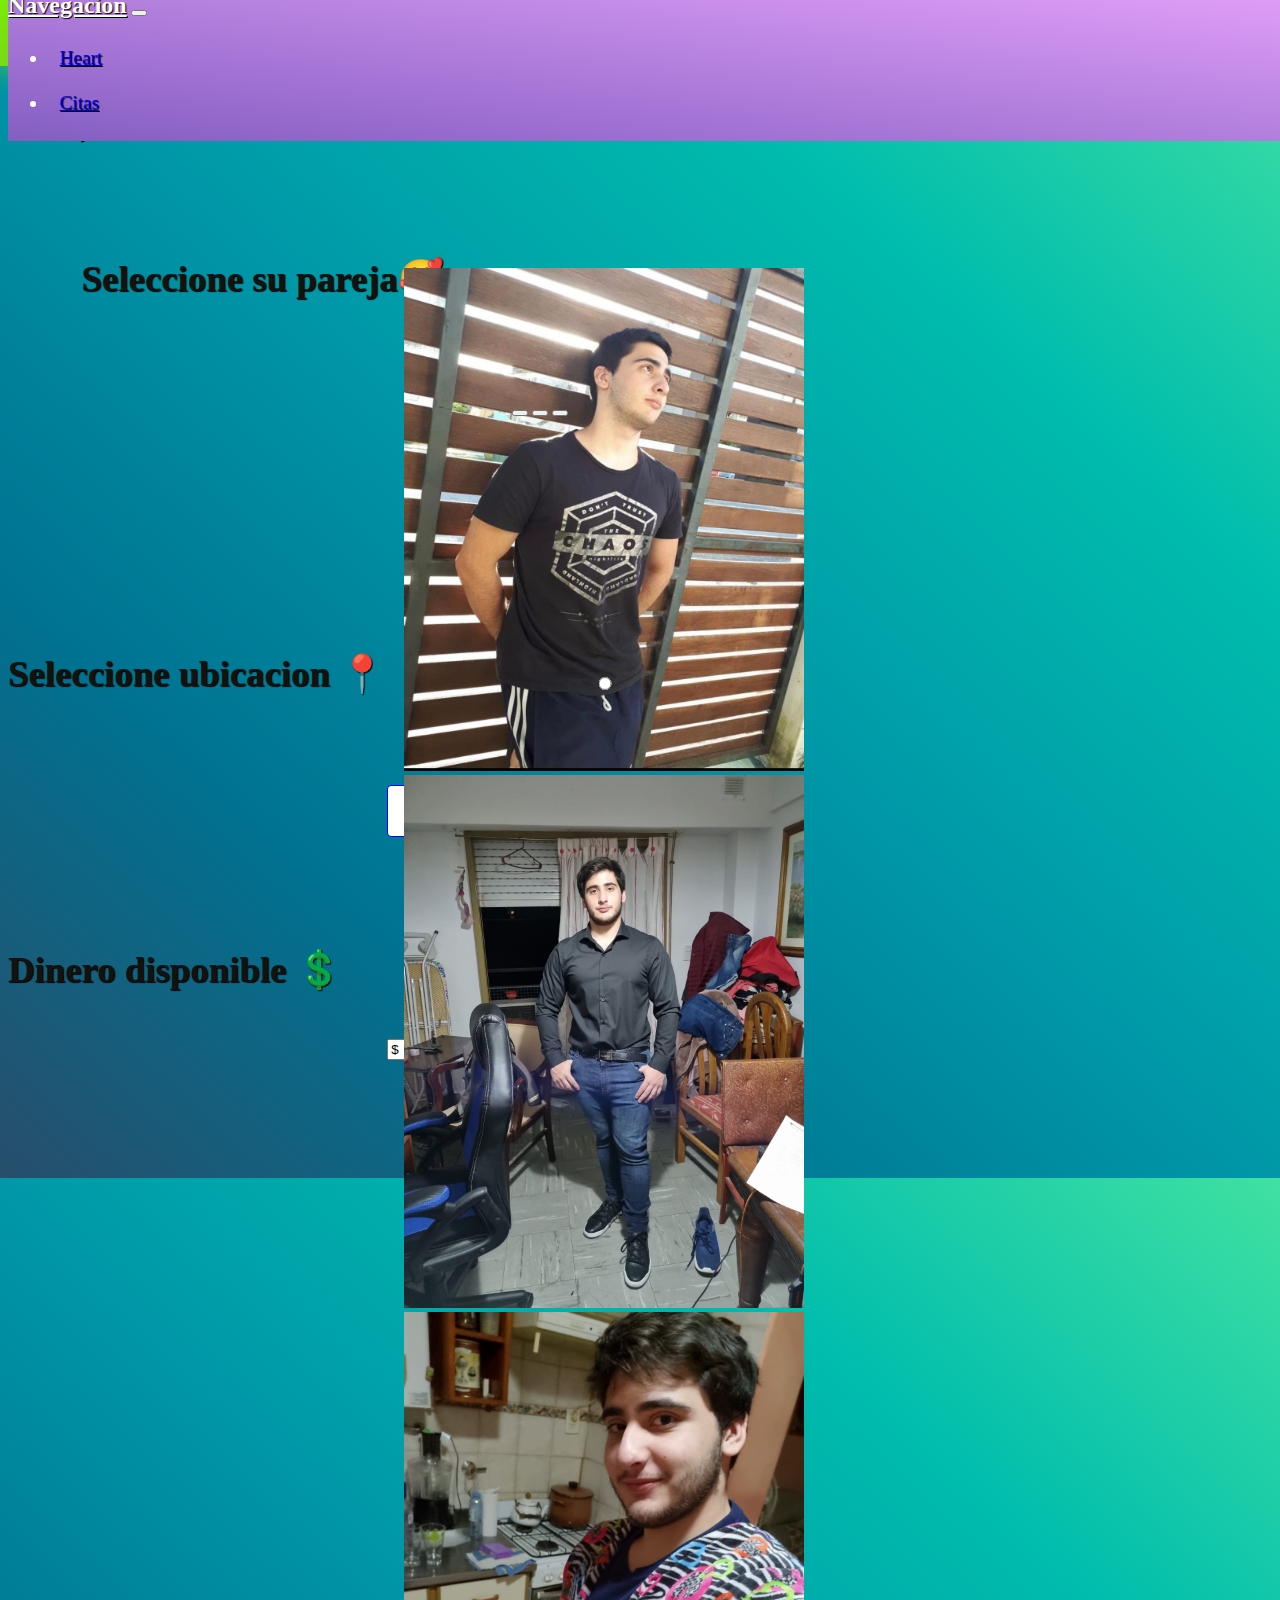
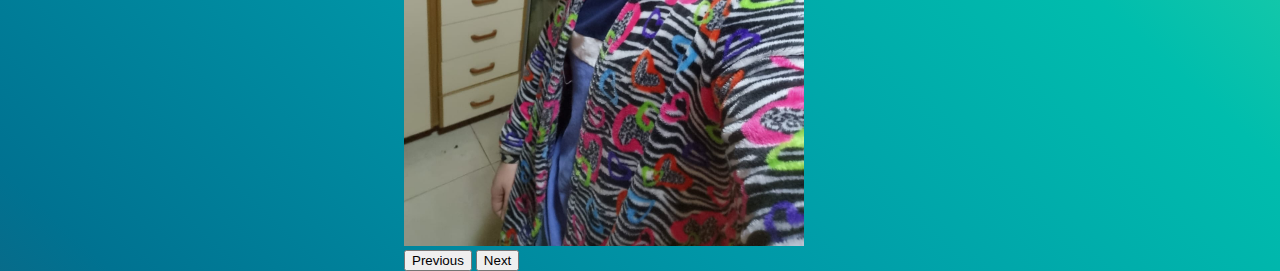
==== Index.html @ 3327317d "firts commit" ====
<!doctype html>
<html lang="en">
  <head>
    <meta charset="utf-8">
    <meta name="viewport" content="width=device-width, initial-scale=1">
    <title>Bootstrap demo</title>
    <link
      href="https://cdn.jsdelivr.net/npm/bootstrap@5.2.0/dist/css/bootstrap.min.css"
      rel="stylesheet"
      integrity="sha384-gH2yIJqKdNHPEq0n4Mqa/HGKIhSkIHeL5AyhkYV8i59U5AR6csBvApHHNl/vI1Bx"
      crossorigin="anonymous">
    <link rel="stylesheet" href="styles.css">

  </head>
  <body>
    <div class="mydiv animate-bg"></div>
    <nav class="navbar navbar-expand-lg  ">
      <div class="container-fluid ">
        <a class="navbar-brand" href="#">Navegacion</a>
        <button class="navbar-toggler" type="button" data-bs-toggle="collapse"
          data-bs-target="#navbarNav" aria-controls="navbarNav"
          aria-expanded="false" aria-label="Toggle navigation">
          <span class="navbar-toggler-icon"></span>
        </button>
        <div class="collapse navbar-collapse" id="navbarNav">
          <ul class="navbar-nav">
            <li class="nav-item">
              <a class="nav-link active mx-4" aria-current="page" href="#">Heart</a>
            </li>
            <li class="nav-item">
              <a class="nav-link" href="#">Citas </a>
            </li>

          </ul>
        </div>
      </div>
    </nav>
    <h1>Hello, world!</h1>
    <div></div>
    <h2 id="title" class="mx-5 mt-5"> Seleccione su pareja🥰 </h2>

    <div class="container cont2">

      <div class="row">
        <div class="container text-center w-50">
          <div class="row mx-5">
            <div class="col-5 d-flex-offset-middle container1">
              <div id="carouselExampleCaptions" class="carousel slide mx-sm-5"
                data-bs-ride="false">
                <div class="carousel-indicators">
                  <button type="button"
                    data-bs-target="#carouselExampleCaptions"
                    data-bs-slide-to="0" class="active" aria-current="true"
                    aria-label="Slide 1"></button>
                  <button type="button"
                    data-bs-target="#carouselExampleCaptions"
                    data-bs-slide-to="1" aria-label="Slide 2"></button>
                  <button type="button"
                    data-bs-target="#carouselExampleCaptions"
                    data-bs-slide-to="2" aria-label="Slide 3"></button>
                </div>
                <div class="carousel-inner">
                  <div class="carousel-item active">
                    <img src="./imgs/asthetic.jpeg" class="d-block w-100"
                      alt="...">
                    <div class="carousel-caption d-none d-md-block">
                      <h6>Aesthetic</h6>
                      <div class="form-check">
                        <input id="chk3" class="form-check-input" type="radio"
                          name="flexRadioDefault" id="flexRadioDefault1">
                        <label class="form-check-label" for="flexRadioDefault1">
                        </label>
                      </div>
                    </div>
                  </div>
                  <div class="carousel-item">
                    <img src="./imgs/Facha.jpeg" class="d-block w-100"
                      alt="...">
                    <div class="carousel-caption d-none d-md-block">
                      <h6>Fachero</h6>
                      <div class="form-check">
                        <input id="chk2" class="form-check-input" type="radio"
                          name="flexRadioDefault" id="flexRadioDefault1">
                        <label class="form-check-label" for="flexRadioDefault1">
                        </label>
                      </div>
                    </div>
                  </div>
                  <div class="carousel-item">
                    <img src="./imgs/playboy.jpeg" class="d-block w-100"
                      alt="...">
                    <div class="carousel-caption d-none d-md-block">
                      <h6>Playboy</h6>
                      <div class="form-check">
                        <input id="chk1" class="form-check-input" type="radio" 
                          name="flexRadioDefault" id="flexRadioDefault1">
                        <label class="form-check-label" for="flexRadioDefault1">
                        </label>
                      </div>
                    </div>
                  </div>
                </div>
                <button class="carousel-control-prev" type="button"
                  data-bs-target="#carouselExampleCaptions"
                  data-bs-slide="prev">
                  <span class="carousel-control-prev-icon" aria-hidden="true"></span>
                  <span class="visually-hidden">Previous</span>
                </button>
                <button class="carousel-control-next" type="button"
                  data-bs-target="#carouselExampleCaptions"
                  data-bs-slide="next">
                  <span class="carousel-control-next-icon" aria-hidden="true"></span>
                  <span class="visually-hidden">Next</span>
                </button>
              </div>

            </div>

          </div>

        </div>

        <div class="row " style=" margin-top:22em; ">
          <h2 id="ubicacion">Seleccione ubicacion 📍</h2>
          <select id="select-ciudad" class="round w-50 text-center  " style="margin-left:30%;  font-size: 20px !important; margin-top:3em ;"  >
         
            <option>Rosario</option>
            <option>Victoria</option>
          </select>
        </div>
      </div>

      <div class="row " style="margin: left 40em;">
        <h2  id="dinero"> Dinero disponible 💲</h2>
        <div class="form-floating mb-3 text-center fs-6 w-50" style="margin-left: 30%; margin-top:3em">
          <input id="input_dinero" type="text" class="form-control text-center fs-5"  value="$" id="floatingInput" placeholder="100$">
          <label for="floatingInput "  id="monay">Plata Disponible</label>
        </div>
      </div>

      <div>
        <button id="button" class="button-64 "  role="button"><span class="text">Enviar</span></button>
      </div>


    </div>
    
    
  </div>
  <script src="main.js"></script>
    <script
      src="https://cdn.jsdelivr.net/npm/bootstrap@5.2.0/dist/js/bootstrap.bundle.min.js"
      integrity="sha384-A3rJD856KowSb7dwlZdYEkO39Gagi7vIsF0jrRAoQmDKKtQBHUuLZ9AsSv4jD4Xa"
      crossorigin="anonymous"></script>
      
  </body>
</html>
---- styles.css ----
.navbar {
    background-image: linear-gradient(to right top, #845EC2, #e09ff8);
    
    margin-top: -6em;

    padding: 0;
    width: 100%;
    overflow: hidden;
    background-color: #333 !important;
    position: fixed;
    z-index: 30;


}

.navbar-brand {
    font-size: 1.5em;
    font-weight: bold;
    color: #fff;
    text-shadow: 1px 1px 1px #000;
}

.navbar-brand:hover {
    color: #c58c8c !important;
}

.nav-item {
    padding: 0.6em;
    font-size: 1.2em;
    color: #fff;
    text-shadow: 1px 1px 1px #000;

}

.nav-link:hover {
    color: #d64b4b !important;
}

.cont2 {
    margin-top: 15%;

}

body {
    background-image: linear-gradient(to right top, #274e6b, #007291, #0098a8, #00bdad, #40e1a1);
    overflow-x: hidden;
}
 

.carousel {
    height: 100%;
    width: 100%;
    position: absolute;
    top: 22%;
    left: 5%;
    border-radius: 20% !important;
}

.container1 {
    height: 400px;
    width: 400px;
    position: absolute;
    top: 20%;
    left: 30%;

}

.form-check {

    position: absolute;
    top: 104%;
    left: 50%;
    transform: translate(-50%, -50%);
}

.carousel h6 {
    font-weight: bold;
    position: absolute;
    top: -100%;
    left: 50%;
    transform: translate(-50%, -50%);
    z-index: 8;
    font-size: 28px;
    background: linear-gradient(to right, #cfbe23, #d9623e);
    -webkit-background-clip: text;
    -webkit-text-fill-color: transparent;
}

.carousel img {
    object-fit: contain;
    height: 100%;
    width: 100%;
}

.carousel-indicators {
    position: absolute;
    top: 35%;

    left: 34%;
    transform: translate(-50%, -50%);
    z-index: 5;
}

.cont3 {
    position: absolute;
    top: 20%;
    left: 35%;
    transform: translate(-50%, -50%);
    z-index: 5;
    border-color: blueviolet;
}

#title {
    color: rgb(0, 0, 0);
    font-size: 2.3em;
    color: rgb(20, 17, 17);
    text-shadow: 1px 1px 1px #000;
    margin-left: 2em !important;
    margin-top: 3em !important;
}

#ubicacion {
    color: rgb(0, 0, 0);
    font-size: 2.3em;
    color: rgb(20, 17, 17);
    text-shadow: 1px 1px 1px #000;
    

}


select {

    /* styling */
    background-color: white;
    border: thin solid blue;
    border-radius: 4px;
    display: inline-block;
    font: inherit;
    line-height: 1.5em;
    padding: 0.5em 3.5em 0.5em 1em;

    /* reset */

    margin: 0;
    -webkit-box-sizing: border-box;
    -moz-box-sizing: border-box;
    box-sizing: border-box;
    -webkit-appearance: none;
    -moz-appearance: none;
}

select.round {
    background-image:
        linear-gradient(45deg, transparent 50%, gray 50%),
        linear-gradient(135deg, gray 50%, transparent 50%),
        radial-gradient(#ddd 70%, transparent 72%);
    background-position:
        calc(100% - 20px) calc(1em + 2px),
        calc(100% - 15px) calc(1em + 2px),
        calc(100% - .5em) .5em;
    background-size:
        5px 5px,
        5px 5px,
        1.5em 1.5em;
    background-repeat: no-repeat;
}

select.round:focus {
    background-image:
        linear-gradient(45deg, white 50%, transparent 50%),
        linear-gradient(135deg, transparent 50%, white 50%),
        radial-gradient(gray 70%, transparent 72%);
    background-position:
        calc(100% - 15px) 1em,
        calc(100% - 20px) 1em,
        calc(100% - .5em) .5em;
    background-size:
        5px 5px,
        5px 5px,
        1.5em 1.5em;
    background-repeat: no-repeat;
    border-color: rgb(113, 0, 128);
    outline: 0;
    cursor: pointer;
}

select.round:hover {
    background-color: #bdadd8;
}

#dinero{
    color: rgb(0, 0, 0);
    font-size: 2.3em;
    color: rgb(20, 17, 17);
    text-shadow: 1px 1px 1px #000;
    margin-top: 3em;
}
#monay{
    text-align: center;
}


/* CSS */
.button-64 {
  align-items: center;
  background-image: linear-gradient(to right top, #274e6b, #135894, #355cba, #7257d5, #b640e1);  border: 0;
  border-radius: 8px;
  box-shadow: rgba(151, 65, 252, 0.2) 0 15px 30px -5px;
  box-sizing: border-box;
  color: #FFFFFF;
  display: flex;
  font-family: Phantomsans, sans-serif;
  font-size: 20px;
  justify-content: center;
  margin-left: 45%;
  margin-top: 2em;
  line-height: 1em;
  max-width: 100%;
  min-width: 140px;
  padding: 3px;
  text-decoration: none;
  user-select: none;
  -webkit-user-select: none;
  touch-action: manipulation;
  white-space: nowrap;
  cursor: pointer;
}

.button-64:active,
.button-64:hover {
  outline: 0;
}

.button-64 span {
  background-color: rgb(5, 6, 45);
  padding: 16px 24px;
  border-radius: 6px;
  width: 100%;
  height: 100%;
  transition: 300ms;
}

.button-64:hover span {
  background: none;
}

@media (min-width: 768px) {
  .button-64 {
    font-size: 24px;
    min-width: 196px;
  }
}







.mydiv {
	position: relative;
	
	width: 100%;
	height: 80px;
}

.animate-bg:before, .animate-bg:after {
	content: '';
	position: absolute;
	left: -8px;
	top: -38px;
	background: linear-gradient(120deg, #79fb00, #8d01a0, #031ba5,#ff004c,  
	#e6036d, #fb0094,#ff6600, #04c2e4,#adad02, #00c3ff);
	background-size: 300%;
	width: calc(100% + 16px);
	height: calc(100% + 16px);
	z-index: 6;
	animation: BGgradient 8s ease infinite; 
}

@keyframes BGgradient {
	0% {
		background-position: 0% 200%;
	}
	50% {
		background-position: 200% 0%;
	}
	100% {
		background-position: 0% 330%;
	}
}

.animate-bg:after {
	filter: brightness(1.4);
	filter: drop-shadow(16px 16px 20px rgb(248, 220, 97));
	filter: blur(15px);
}
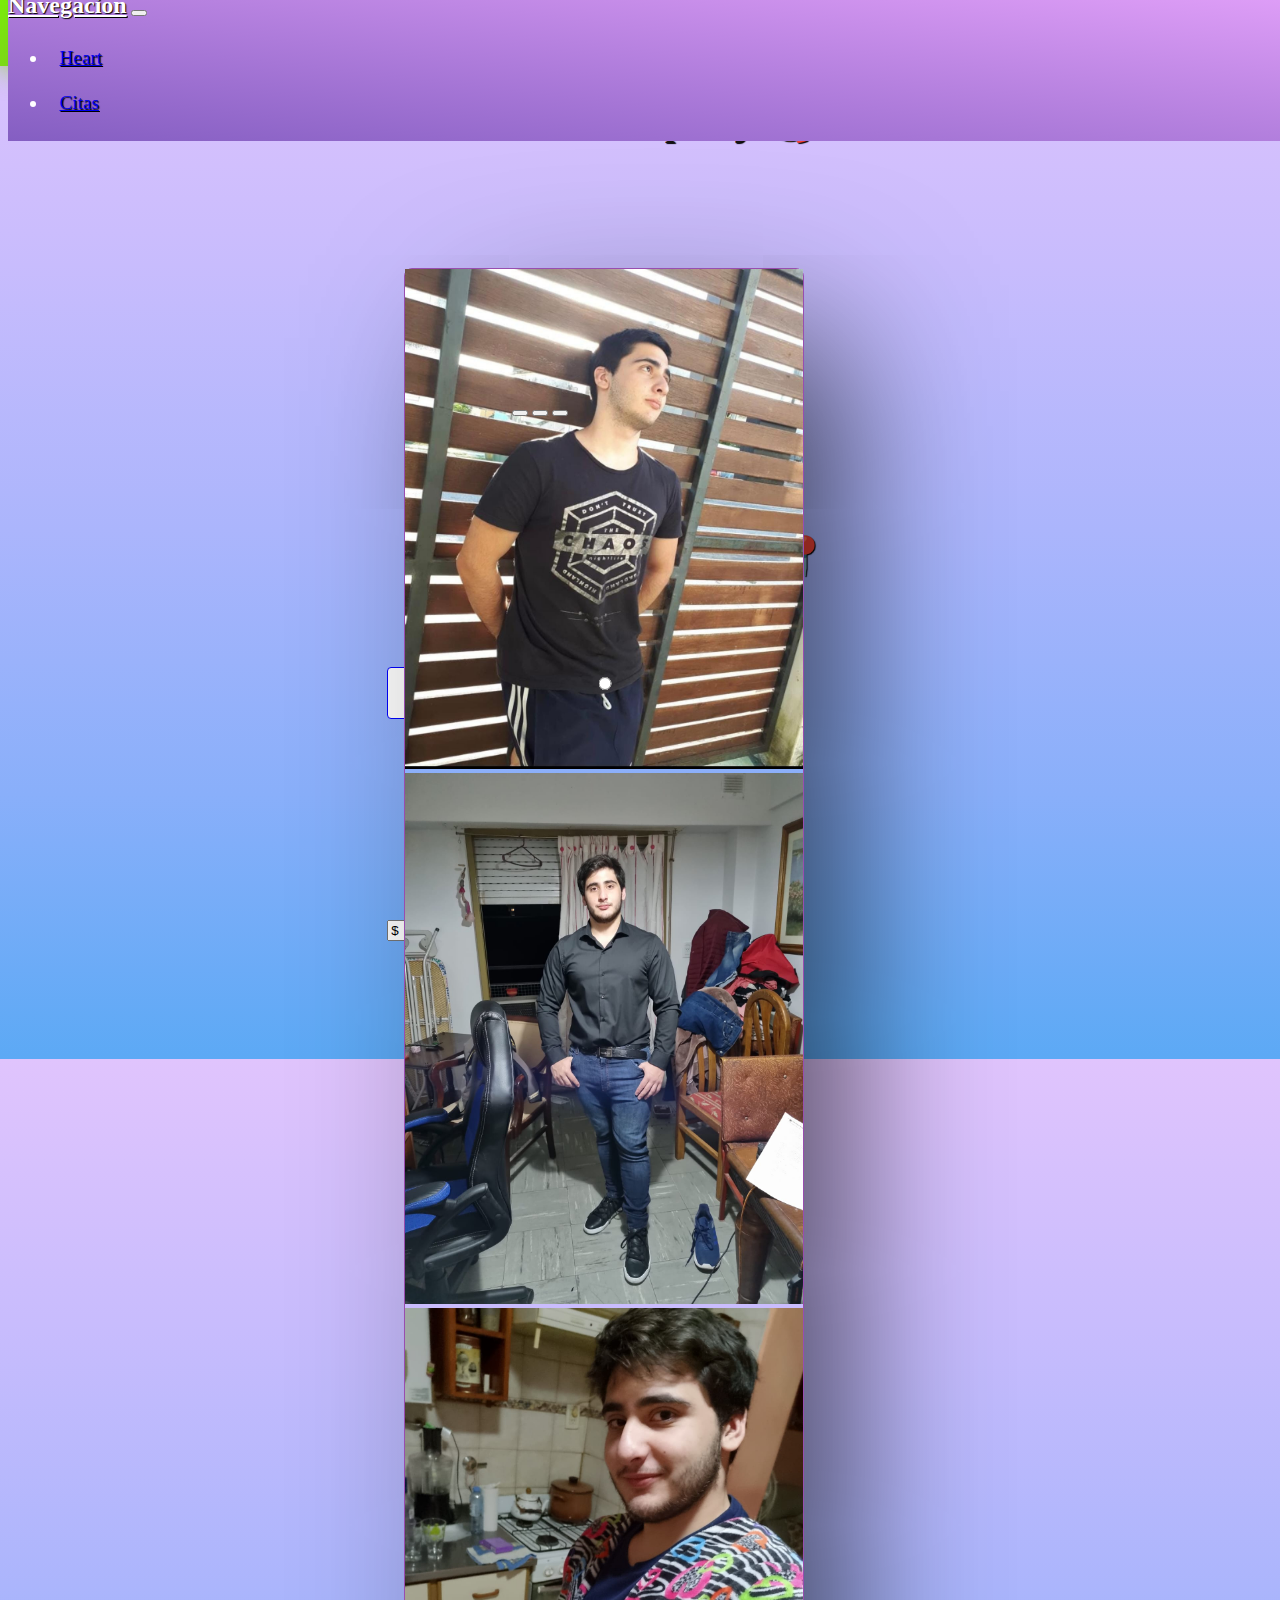
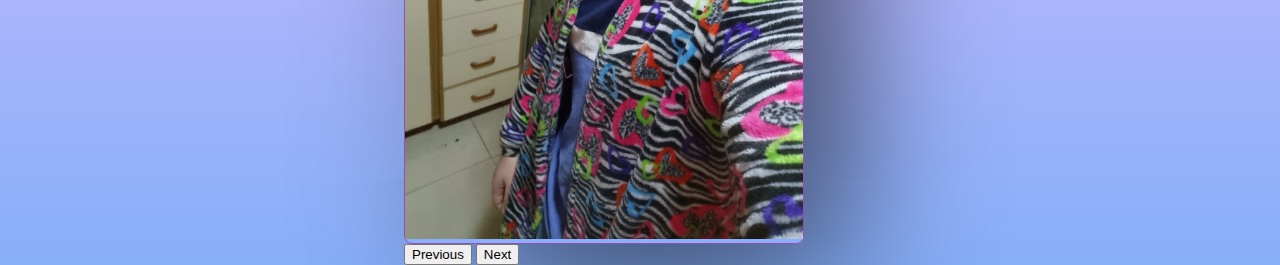
==== commit 240a080c: "a" ====
--- a/Index.html
+++ b/Index.html
@@ -1,157 +1,150 @@
 <!doctype html>
 <html lang="en">
-  <head>
-    <meta charset="utf-8">
-    <meta name="viewport" content="width=device-width, initial-scale=1">
-    <title>Bootstrap demo</title>
-    <link
-      href="https://cdn.jsdelivr.net/npm/bootstrap@5.2.0/dist/css/bootstrap.min.css"
-      rel="stylesheet"
-      integrity="sha384-gH2yIJqKdNHPEq0n4Mqa/HGKIhSkIHeL5AyhkYV8i59U5AR6csBvApHHNl/vI1Bx"
-      crossorigin="anonymous">
-    <link rel="stylesheet" href="styles.css">
 
-  </head>
-  <body>
-    <div class="mydiv animate-bg"></div>
-    <nav class="navbar navbar-expand-lg  ">
-      <div class="container-fluid ">
-        <a class="navbar-brand" href="#">Navegacion</a>
-        <button class="navbar-toggler" type="button" data-bs-toggle="collapse"
-          data-bs-target="#navbarNav" aria-controls="navbarNav"
-          aria-expanded="false" aria-label="Toggle navigation">
-          <span class="navbar-toggler-icon"></span>
-        </button>
-        <div class="collapse navbar-collapse" id="navbarNav">
-          <ul class="navbar-nav">
-            <li class="nav-item">
-              <a class="nav-link active mx-4" aria-current="page" href="#">Heart</a>
-            </li>
-            <li class="nav-item">
-              <a class="nav-link" href="#">Citas </a>
-            </li>
+<head>
+  <meta charset="utf-8">
+  <meta name="viewport" content="width=device-width, initial-scale=1">
+  <title>Bootstrap demo</title>
+  <link href="https://cdn.jsdelivr.net/npm/bootstrap@5.2.0/dist/css/bootstrap.min.css" rel="stylesheet"
+    integrity="sha384-gH2yIJqKdNHPEq0n4Mqa/HGKIhSkIHeL5AyhkYV8i59U5AR6csBvApHHNl/vI1Bx" crossorigin="anonymous">
+  <link rel="stylesheet" href="styles.css">
 
-          </ul>
-        </div>
+</head>
+
+<body>
+  <div class="mydiv animate-bg"></div>
+  <nav class="navbar navbar-expand-lg  ">
+    <div class="container-fluid ">
+      <a class="navbar-brand" href="#">Navegacion</a>
+      <button class="navbar-toggler" type="button" data-bs-toggle="collapse" data-bs-target="#navbarNav"
+        aria-controls="navbarNav" aria-expanded="false" aria-label="Toggle navigation">
+        <span class="navbar-toggler-icon"></span>
+      </button>
+      <div class="collapse navbar-collapse" id="navbarNav">
+        <ul class="navbar-nav">
+          <li class="nav-item">
+            <a class="nav-link active mx-4" aria-current="page" href="./external_project/Vicki-Three-Years-main/index.html">Heart</a>
+          </li>
+          <li class="nav-item">
+            <a class="nav-link" href="#">Citas </a>
+          </li>
+
+        </ul>
       </div>
-    </nav>
-    <h1>Hello, world!</h1>
-    <div></div>
-    <h2 id="title" class="mx-5 mt-5"> Seleccione su pareja🥰 </h2>
+    </div>
+  </nav>
 
-    <div class="container cont2">
+  <div class="alert alert-danger" role="alert" id="alert">
+    Hay campos vacios, no seas bolude!
+  </div>
+  
+  <h2 id="title" class="mx-5 mt-5 "> Seleccione su pareja🥰 </h2>
 
-      <div class="row">
-        <div class="container text-center w-50">
-          <div class="row mx-5">
-            <div class="col-5 d-flex-offset-middle container1">
-              <div id="carouselExampleCaptions" class="carousel slide mx-sm-5"
-                data-bs-ride="false">
-                <div class="carousel-indicators">
-                  <button type="button"
-                    data-bs-target="#carouselExampleCaptions"
-                    data-bs-slide-to="0" class="active" aria-current="true"
-                    aria-label="Slide 1"></button>
-                  <button type="button"
-                    data-bs-target="#carouselExampleCaptions"
-                    data-bs-slide-to="1" aria-label="Slide 2"></button>
-                  <button type="button"
-                    data-bs-target="#carouselExampleCaptions"
-                    data-bs-slide-to="2" aria-label="Slide 3"></button>
-                </div>
-                <div class="carousel-inner">
-                  <div class="carousel-item active">
-                    <img src="./imgs/asthetic.jpeg" class="d-block w-100"
-                      alt="...">
-                    <div class="carousel-caption d-none d-md-block">
-                      <h6>Aesthetic</h6>
-                      <div class="form-check">
-                        <input id="chk3" class="form-check-input" type="radio"
-                          name="flexRadioDefault" id="flexRadioDefault1">
-                        <label class="form-check-label" for="flexRadioDefault1">
-                        </label>
-                      </div>
-                    </div>
-                  </div>
-                  <div class="carousel-item">
-                    <img src="./imgs/Facha.jpeg" class="d-block w-100"
-                      alt="...">
-                    <div class="carousel-caption d-none d-md-block">
-                      <h6>Fachero</h6>
-                      <div class="form-check">
-                        <input id="chk2" class="form-check-input" type="radio"
-                          name="flexRadioDefault" id="flexRadioDefault1">
-                        <label class="form-check-label" for="flexRadioDefault1">
-                        </label>
-                      </div>
-                    </div>
-                  </div>
-                  <div class="carousel-item">
-                    <img src="./imgs/playboy.jpeg" class="d-block w-100"
-                      alt="...">
-                    <div class="carousel-caption d-none d-md-block">
-                      <h6>Playboy</h6>
-                      <div class="form-check">
-                        <input id="chk1" class="form-check-input" type="radio" 
-                          name="flexRadioDefault" id="flexRadioDefault1">
-                        <label class="form-check-label" for="flexRadioDefault1">
-                        </label>
-                      </div>
+  <div class="container cont2">
+
+    <div class="row">
+      <div class="container text-center w-50">
+        <div class="row mx-5">
+          <div class="col-5 d-flex-offset-middle container1">
+            <div id="carouselExampleCaptions" class="carousel slide mx-sm-5" data-bs-ride="false">
+              <div class="carousel-indicators">
+                <button type="button" data-bs-target="#carouselExampleCaptions" data-bs-slide-to="0" class="active"
+                  aria-current="true" aria-label="Slide 1"></button>
+                <button type="button" data-bs-target="#carouselExampleCaptions" data-bs-slide-to="1"
+                  aria-label="Slide 2"></button>
+                <button type="button" data-bs-target="#carouselExampleCaptions" data-bs-slide-to="2"
+                  aria-label="Slide 3"></button>
+              </div>
+              <div class="carousel-inner">
+                <div class="carousel-item active">
+                  <img src="./imgs/asthetic.jpeg" class="d-block w-100" alt="...">
+                  <div class="carousel-caption d-none d-md-block">
+                    <h6>Aesthetic</h6>
+                    <div class="form-check">
+                      <input id="chk3" value="Aesthetic" class="form-check-input" type="radio" name="flexRadioDefault"
+                        id="flexRadioDefault1">
+                      <label class="form-check-label" for="flexRadioDefault1">
+                      </label>
                     </div>
                   </div>
                 </div>
-                <button class="carousel-control-prev" type="button"
-                  data-bs-target="#carouselExampleCaptions"
-                  data-bs-slide="prev">
-                  <span class="carousel-control-prev-icon" aria-hidden="true"></span>
-                  <span class="visually-hidden">Previous</span>
-                </button>
-                <button class="carousel-control-next" type="button"
-                  data-bs-target="#carouselExampleCaptions"
-                  data-bs-slide="next">
-                  <span class="carousel-control-next-icon" aria-hidden="true"></span>
-                  <span class="visually-hidden">Next</span>
-                </button>
+                <div class="carousel-item">
+                  <img src="./imgs/Facha.jpeg" class="d-block w-100" alt="...">
+                  <div class="carousel-caption d-none d-md-block">
+                    <h6>Fachero</h6>
+                    <div class="form-check">
+                      <input id="chk2" value="Fachero" class="form-check-input" type="radio" name="flexRadioDefault"
+                        id="flexRadioDefault1">
+                      <label class="form-check-label" for="flexRadioDefault1">
+                      </label>
+                    </div>
+                  </div>
+                </div>
+                <div class="carousel-item">
+                  <img src="./imgs/playboy.jpeg" class="d-block w-100" alt="...">
+                  <div class="carousel-caption d-none d-md-block">
+                    <h6>Playboy</h6>
+                    <div class="form-check">
+                      <input id="chk1" value="Playboy" class="form-check-input" type="radio" name="flexRadioDefault"
+                        id="flexRadioDefault1">
+                      <label class="form-check-label" for="flexRadioDefault1">
+                      </label>
+                    </div>
+                  </div>
+                </div>
               </div>
-
+              <button class="carousel-control-prev" type="button" data-bs-target="#carouselExampleCaptions"
+                data-bs-slide="prev">
+                <span class="carousel-control-prev-icon" aria-hidden="true"></span>
+                <span class="visually-hidden">Previous</span>
+              </button>
+              <button class="carousel-control-next" type="button" data-bs-target="#carouselExampleCaptions"
+                data-bs-slide="next">
+                <span class="carousel-control-next-icon" aria-hidden="true"></span>
+                <span class="visually-hidden">Next</span>
+              </button>
             </div>
 
           </div>
 
         </div>
 
-        <div class="row " style=" margin-top:22em; ">
-          <h2 id="ubicacion">Seleccione ubicacion 📍</h2>
-          <select id="select-ciudad" class="round w-50 text-center  " style="margin-left:30%;  font-size: 20px !important; margin-top:3em ;"  >
-         
-            <option>Rosario</option>
-            <option>Victoria</option>
-          </select>
-        </div>
       </div>
 
-      <div class="row " style="margin: left 40em;">
-        <h2  id="dinero"> Dinero disponible 💲</h2>
-        <div class="form-floating mb-3 text-center fs-6 w-50" style="margin-left: 30%; margin-top:3em">
-          <input id="input_dinero" type="text" class="form-control text-center fs-5"  value="$" id="floatingInput" placeholder="100$">
-          <label for="floatingInput "  id="monay">Plata Disponible</label>
-        </div>
+      <div class="row " style=" margin-top:22em; ">
+        <h2 id="ubicacion">Seleccione ubicacion 📍</h2>
+        <select id="select-ciudad" class="round w-50 text-center  "
+          style="margin-left:30%;  font-size: 20px !important; margin-top:3em ;">
+
+          <option>Rosario</option>
+          <option>Victoria</option>
+        </select>
       </div>
+    </div>
 
-      <div>
-        <button id="button" class="button-64 "  role="button"><span class="text">Enviar</span></button>
+    <div class="row " style="margin: left 40em;">
+      <h2 id="dinero"> Dinero disponible 💲</h2>
+      <div class="form-floating mb-3 text-center fs-6 w-50" style="margin-left: 30%; margin-top:3em">
+        <input id="input_dinero" type="text" class="form-control text-center fs-5" value="$" id="floatingInput"
+          placeholder="100$">
+        <label for="floatingInput " id="monay">Plata Disponible</label>
       </div>
+    </div>
+
+    <div>
+      <button id="button" class="button-64 " role="button"><span class="text">Enviar</span></button>
+    </div>
 
 
-    </div>
-    
-    
+  </div>
+
+
   </div>
   <script src="main.js"></script>
-    <script
-      src="https://cdn.jsdelivr.net/npm/bootstrap@5.2.0/dist/js/bootstrap.bundle.min.js"
-      integrity="sha384-A3rJD856KowSb7dwlZdYEkO39Gagi7vIsF0jrRAoQmDKKtQBHUuLZ9AsSv4jD4Xa"
-      crossorigin="anonymous"></script>
-      
-  </body>
+  <script src="https://cdn.jsdelivr.net/npm/bootstrap@5.2.0/dist/js/bootstrap.bundle.min.js"
+    integrity="sha384-A3rJD856KowSb7dwlZdYEkO39Gagi7vIsF0jrRAoQmDKKtQBHUuLZ9AsSv4jD4Xa"
+    crossorigin="anonymous"></script>
+
+</body>
+
 </html>--- a/styles.css
+++ b/styles.css
@@ -1,6 +1,6 @@
 .navbar {
     background-image: linear-gradient(to right top, #845EC2, #e09ff8);
-    
+
     margin-top: -6em;
 
     padding: 0;
@@ -42,11 +42,25 @@
 }
 
 body {
-    background-image: linear-gradient(to right top, #274e6b, #007291, #0098a8, #00bdad, #40e1a1);
+    background-image: linear-gradient(to bottom, #e0c4fd, #c8bcfd, #abb5fc, #89affa, #5ca9f5);
     overflow-x: hidden;
 }
- 
-
+
+/* width */
+::-webkit-scrollbar {
+    width: 10px;
+    
+  }
+  /* Handle */
+  ::-webkit-scrollbar-thumb {
+    background: rgba(191, 245, 218, 0.623);
+    border-radius: 20px;
+  }
+  
+  /* Handle on hover */
+  ::-webkit-scrollbar-thumb:hover {
+    background:  #8995ecb9
+  }
 .carousel {
     height: 100%;
     width: 100%;
@@ -115,8 +129,9 @@
     font-size: 2.3em;
     color: rgb(20, 17, 17);
     text-shadow: 1px 1px 1px #000;
-    margin-left: 2em !important;
-    margin-top: 3em !important;
+    margin-left: 35% !important;
+    margin-top: 1% !important;
+    padding-bottom: 3% !important;
 }
 
 #ubicacion {
@@ -124,14 +139,25 @@
     font-size: 2.3em;
     color: rgb(20, 17, 17);
     text-shadow: 1px 1px 1px #000;
-    
-
+    margin-left: 35% !important;
+    margin-top: 10vh;
+
+
+}
+
+#dinero {
+    color: rgb(0, 0, 0);
+    font-size: 2.3em;
+    color: rgb(20, 17, 17);
+    text-shadow: 1px 1px 1px #000;
+    margin-top: 3em;
+    margin-left: 35% !important;
 }
 
 
 select {
 
-    /* styling */
+
     background-color: white;
     border: thin solid blue;
     border-radius: 4px;
@@ -140,7 +166,6 @@
     line-height: 1.5em;
     padding: 0.5em 3.5em 0.5em 1em;
 
-    /* reset */
 
     margin: 0;
     -webkit-box-sizing: border-box;
@@ -165,7 +190,11 @@
         1.5em 1.5em;
     background-repeat: no-repeat;
 }
-
+.carousel-inner {
+    border-radius: 8px;
+    border: 1px solid rgb(152, 78, 175);
+    box-shadow: 50px 50px 158px -20px rgba(0, 0, 0, 0.705);
+}
 select.round:focus {
     background-image:
         linear-gradient(45deg, white 50%, transparent 50%),
@@ -189,67 +218,63 @@
     background-color: #bdadd8;
 }
 
-#dinero{
-    color: rgb(0, 0, 0);
-    font-size: 2.3em;
-    color: rgb(20, 17, 17);
-    text-shadow: 1px 1px 1px #000;
-    margin-top: 3em;
-}
-#monay{
+
+
+#monay {
     text-align: center;
 }
 
-
+/*codigo robado*/
 /* CSS */
 .button-64 {
-  align-items: center;
-  background-image: linear-gradient(to right top, #274e6b, #135894, #355cba, #7257d5, #b640e1);  border: 0;
-  border-radius: 8px;
-  box-shadow: rgba(151, 65, 252, 0.2) 0 15px 30px -5px;
-  box-sizing: border-box;
-  color: #FFFFFF;
-  display: flex;
-  font-family: Phantomsans, sans-serif;
-  font-size: 20px;
-  justify-content: center;
-  margin-left: 45%;
-  margin-top: 2em;
-  line-height: 1em;
-  max-width: 100%;
-  min-width: 140px;
-  padding: 3px;
-  text-decoration: none;
-  user-select: none;
-  -webkit-user-select: none;
-  touch-action: manipulation;
-  white-space: nowrap;
-  cursor: pointer;
+    align-items: center;
+    background-image: linear-gradient(to right top, #274e6b, #135894, #355cba, #7257d5, #b640e1);
+    border: 0;
+    border-radius: 8px;
+    box-shadow: rgba(151, 65, 252, 0.2) 0 15px 30px -5px;
+    box-sizing: border-box;
+    color: #FFFFFF;
+    display: flex;
+    font-family: Phantomsans, sans-serif;
+    font-size: 20px;
+    justify-content: center;
+    margin-left: 45%;
+    margin-top: 2em;
+    line-height: 1em;
+    max-width: 100%;
+    min-width: 140px;
+    padding: 3px;
+    text-decoration: none;
+    user-select: none;
+    -webkit-user-select: none;
+    touch-action: manipulation;
+    white-space: nowrap;
+    cursor: pointer;
 }
 
 .button-64:active,
 .button-64:hover {
-  outline: 0;
+    outline: 0;
 }
 
 .button-64 span {
-  background-color: rgb(5, 6, 45);
-  padding: 16px 24px;
-  border-radius: 6px;
-  width: 100%;
-  height: 100%;
-  transition: 300ms;
+    background-color: rgb(5, 6, 45);
+    padding: 16px 24px;
+    border-radius: 6px;
+    width: 100%;
+    height: 100%;
+    transition: 300ms;
 }
 
 .button-64:hover span {
-  background: none;
+    background: none;
 }
 
 @media (min-width: 768px) {
-  .button-64 {
-    font-size: 24px;
-    min-width: 196px;
-  }
+    .button-64 {
+        font-size: 24px;
+        min-width: 196px;
+    }
 }
 
 
@@ -259,40 +284,59 @@
 
 
 .mydiv {
-	position: relative;
-	
-	width: 100%;
-	height: 80px;
-}
-
-.animate-bg:before, .animate-bg:after {
-	content: '';
-	position: absolute;
-	left: -8px;
-	top: -38px;
-	background: linear-gradient(120deg, #79fb00, #8d01a0, #031ba5,#ff004c,  
-	#e6036d, #fb0094,#ff6600, #04c2e4,#adad02, #00c3ff);
-	background-size: 300%;
-	width: calc(100% + 16px);
-	height: calc(100% + 16px);
-	z-index: 6;
-	animation: BGgradient 8s ease infinite; 
+    position: relative;
+
+    width: 100%;
+    height: 80px;
+}
+
+.animate-bg:before,
+.animate-bg:after {
+    content: '';
+    position: absolute;
+    left: -8px;
+    top: -38px;
+    background: linear-gradient(120deg, #79fb00, #8d01a0, #031ba5, #ff004c,
+            #e6036d, #fb0094, #ff6600, #04c2e4, #adad02, #00c3ff);
+    background-size: 300%;
+    width: calc(100% + 16px);
+    height: calc(100% + 16px);
+    z-index: 6;
+    animation: BGgradient 8s ease infinite;
 }
 
 @keyframes BGgradient {
-	0% {
-		background-position: 0% 200%;
-	}
-	50% {
-		background-position: 200% 0%;
-	}
-	100% {
-		background-position: 0% 330%;
-	}
+    0% {
+        background-position: 0% 200%;
+    }
+
+    50% {
+        background-position: 200% 0%;
+    }
+
+    100% {
+        background-position: 0% 330%;
+    }
 }
 
 .animate-bg:after {
-	filter: brightness(1.4);
-	filter: drop-shadow(16px 16px 20px rgb(248, 220, 97));
-	filter: blur(15px);
+    filter: brightness(1.4);
+    filter: drop-shadow(16px 16px 20px rgb(248, 220, 97));
+    filter: blur(15px);
+}
+
+/* fin codigo robado*/
+
+#alert{
+    text-align: center;
+    display: none;
+    color: black;
+    font-weight: bold;
+    position: fixed;
+    top: 15%;
+    left: 50%;
+    transform: translate(-50%, -50%);
+    z-index: 5;
+    width: 30%;
+    background-color: #d8482e79;
 }